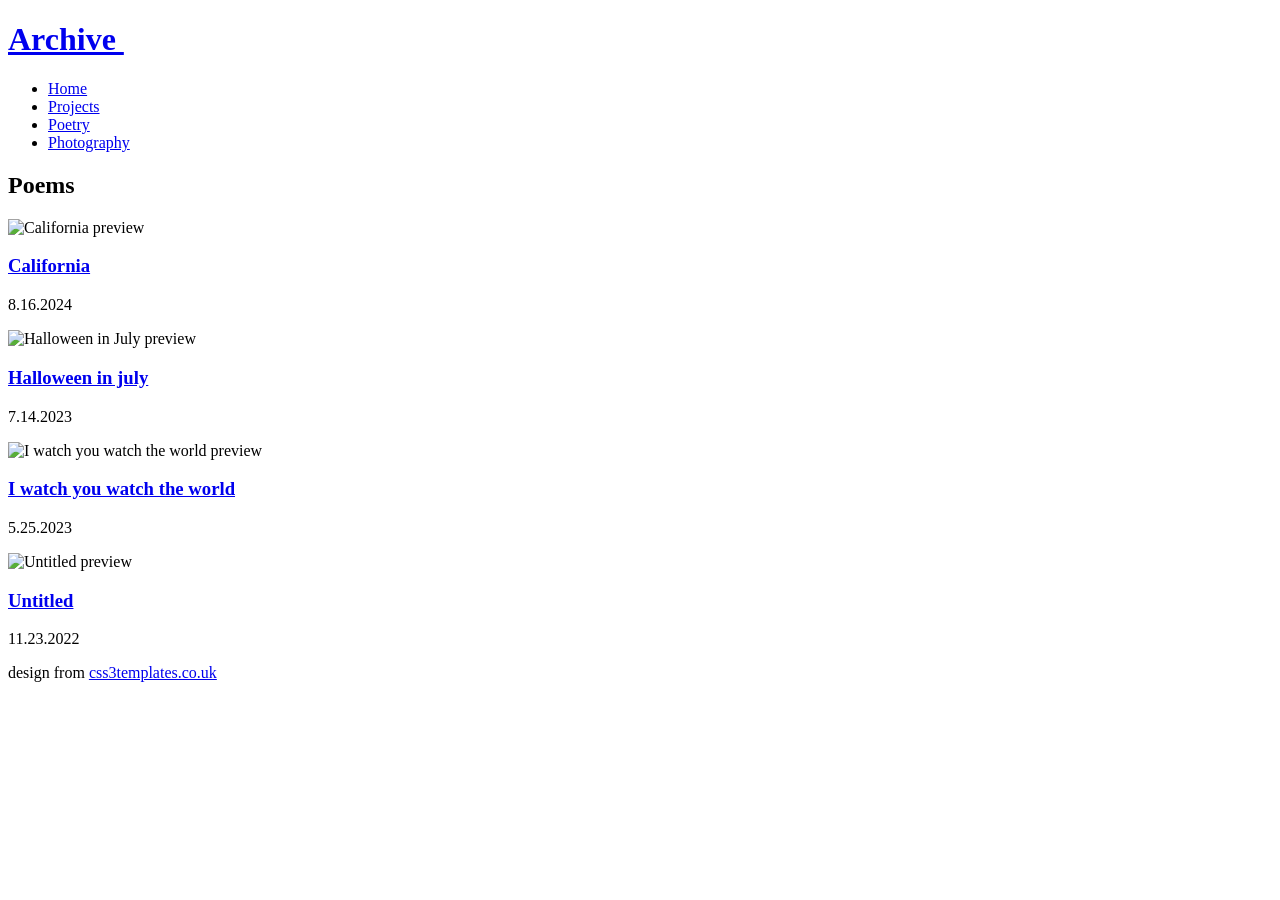
==== anotherpage.html @ 76c23eaa "Update anotherpage.html" ====
<!DOCTYPE HTML>
<html lang="en">

<head>
  <title>Yvie</title>
  <meta charset="utf-8" />
  <meta name="viewport" content="width=device-width, initial-scale=1" />

  <!-- Load fonts over HTTPS (prevents mixed-content blocking in Chrome) -->
  <link href="https://fonts.googleapis.com/css?family=Source+Sans+Pro:300,300italic,600|Source+Code+Pro"
        rel="stylesheet" />

  <!--[if lte IE 8]><script src="js/html5shiv.js" type="text/javascript"></script><![endif]-->

  <!-- Load jQuery over HTTPS (prevents mixed-content blocking in Chrome) -->
  <script src="https://code.jquery.com/jquery-1.10.1.min.js"></script>
  <script src="js/jquery.dropotron.min.js"></script>
  <script src="js/skel.min.js"></script>

  <!-- skel configuration must be in its own script block -->
  <script>
    if (typeof skel !== "undefined" && skel && typeof skel.init === "function") {
      skel.init({
        prefix: 'css/style',
        preloadStyleSheets: true,
        resetCSS: true,
        boxModel: 'border',
        grid: { gutters: 30 },
        breakpoints: {
          wide: { range: '1200-', containers: 1140, grid: { gutters: 50 } },
          narrow: { range: '481-1199', containers: 960 },
          mobile: { range: '-480', containers: 'fluid', lockViewport: true, grid: { collapse: true } }
        }
      });
    }
  </script>

  <script>
    $(function () {
      // Note: make sure you call dropotron on the top level <ul>
      $('#main-nav > ul').dropotron({
        offsetY: -10 // Nudge up submenus by 10px to account for padding
      });
    });
  </script>

  <script>
    // DOM ready
    $(function () {

      // Create the dropdown base
      $("<select />").appendTo("nav");

      // Create default option "Menu"
      $("<option />", {
        "selected": "selected",
        "value": "",
        "text": "Menu"
      }).appendTo("nav select");

      // Populate dropdown with menu items
      $("nav a").each(function () {
        var el = $(this);
        $("<option />", {
          "value": el.attr("href"),
          "text": el.text()
        }).appendTo("nav select");
      });

      // Dropdown navigation
      $("nav select").change(function () {
        window.location = $(this).find("option:selected").val();
      });

    });
  </script>
</head>

<body>
  <div id="header_container">
    <div class="container">
      <!-- Header -->
      <div id="header" class="row">
        <div class="4u">
          <div class="wrapper">
            <h1><a href="index.html">Archive&nbsp;<span class="header_colour"></span></a></h1>
            <!-- <h2>Simple. Contemporary. Website Template.</h2> -->
          </div>
        </div>

        <nav id="main-nav" class="8u">
          <ul>
            <li><a href="index.html">Home</a></li>
            <li><a href="examples.html">Projects</a></li>
            <li><a class="active" href="anotherpage.html">Poetry</a></li>
            <li><a class="active" href="photography.html">Photography</a></li>
          </ul>
        </nav>
      </div>
    </div>
  </div>

  <div id="site_content">
    <div class="container">
      <div class="row">
        <section class="12u">
          <h1>Poems</h1>

          <div class="project-list">

            <!-- California -->
            <div class="project-item">
              <div class="project-thumb">
                <img src="images/californiaEX.png" alt="California preview" />
              </div>

              <div class="project-info">
                <div class="project-header">
                  <h3 class="project-title">
                    <a href="california.html" rel="noopener noreferrer">California</a>
                  </h3>
                  <span class="project-date">8.16.2024</span>
                </div>
                <p class="project-caption"></p>
              </div>
            </div>

            <!-- Halloween in July -->
            <div class="project-item">
              <div class="project-thumb">
                <img src="images/halloweenEX.png" alt="Halloween in July preview" />
              </div>

              <div class="project-info">
                <div class="project-header">
                  <h3 class="project-title">
                    <a href="halloween.html" rel="noopener noreferrer">Halloween in july</a>
                  </h3>
                  <span class="project-date">7.14.2023</span>
                </div>
                <p class="project-caption"></p>
              </div>
            </div>

            <!-- Watch -->
            <div class="project-item">
              <div class="project-thumb">
                <img src="images/watchEX.png" alt="I watch you watch the world preview" />
              </div>

              <div class="project-info">
                <div class="project-header">
                  <h3 class="project-title">
                    <a href="watch.html" rel="noopener noreferrer">I watch you watch the world</a>
                  </h3>
                  <span class="project-date">5.25.2023</span>
                </div>
                <p class="project-caption"></p>
              </div>
            </div>

            <!-- Untitled -->
            <div class="project-item">
              <div class="project-thumb">
                <img src="images/untitledEX.png" alt="Untitled preview" />
              </div>

              <div class="project-info">
                <div class="project-header">
                  <h3 class="project-title">
                    <a href="untitled.html" rel="noopener noreferrer">Untitled</a>
                  </h3>
                  <span class="project-date">11.23.2022</span>
                </div>
                <p class="project-caption"></p>
              </div>
            </div>

          </div>
        </section>
      </div>
    </div>
  </div>

  <div class="footer-wrapper">
    <div class="container">
      <footer>
        <p>design from <a href="https://www.css3templates.co.uk">css3templates.co.uk</a></p>
      </footer>
    </div>
  </div>
</body>

</html>
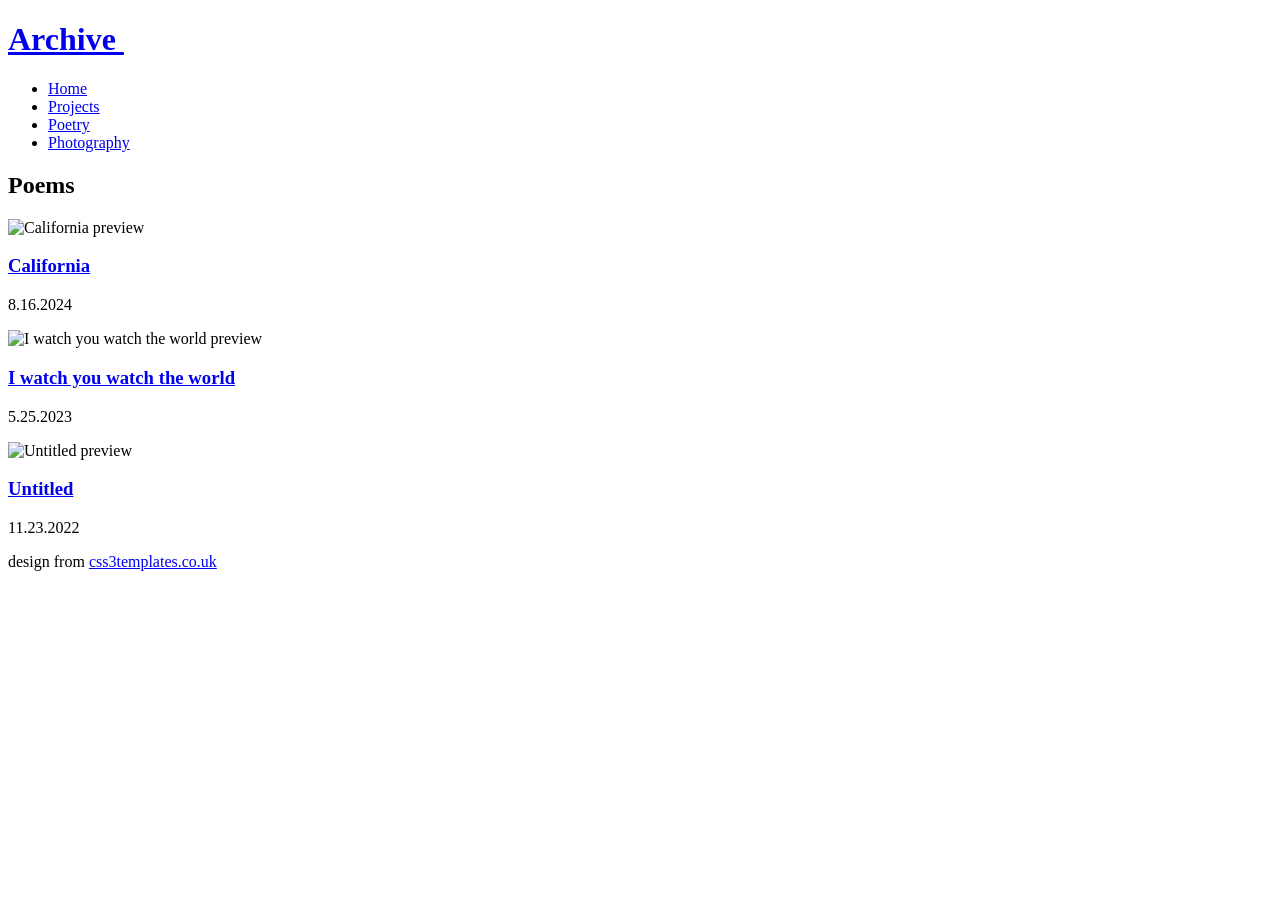
==== commit 67094e44: "Update anotherpage.html" ====
--- a/anotherpage.html
+++ b/anotherpage.html
@@ -126,6 +126,7 @@
             </div>
 
             <!-- Halloween in July -->
+<!--
             <div class="project-item">
               <div class="project-thumb">
                 <img src="images/halloweenEX.png" alt="Halloween in July preview" />
@@ -141,7 +142,7 @@
                 <p class="project-caption"></p>
               </div>
             </div>
-
+-->
             <!-- Watch -->
             <div class="project-item">
               <div class="project-thumb">
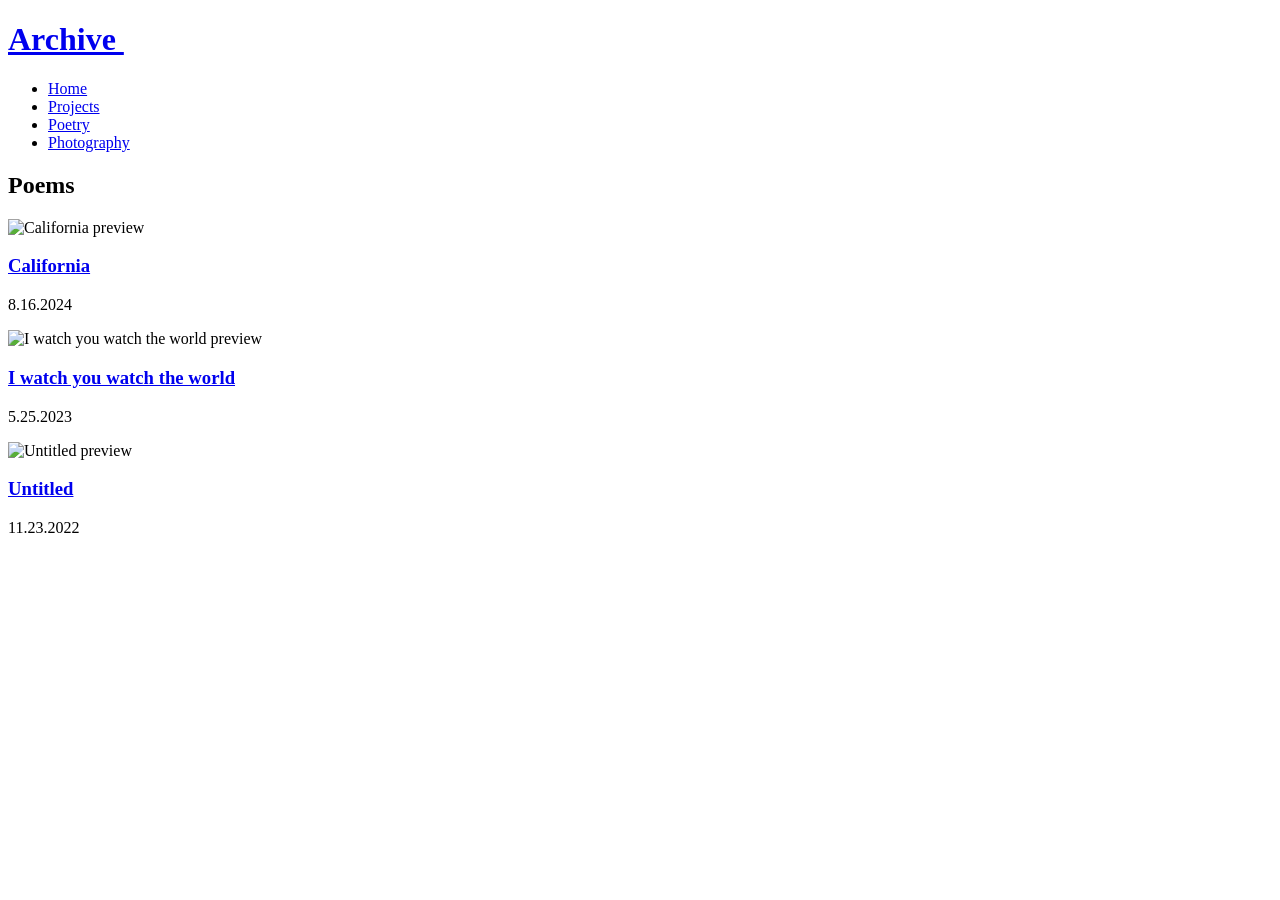
==== commit 40832b30: "Update anotherpage.html" ====
--- a/anotherpage.html
+++ b/anotherpage.html
@@ -186,7 +186,7 @@
   <div class="footer-wrapper">
     <div class="container">
       <footer>
-        <p>design from <a href="https://www.css3templates.co.uk">css3templates.co.uk</a></p>
+       
       </footer>
     </div>
   </div>
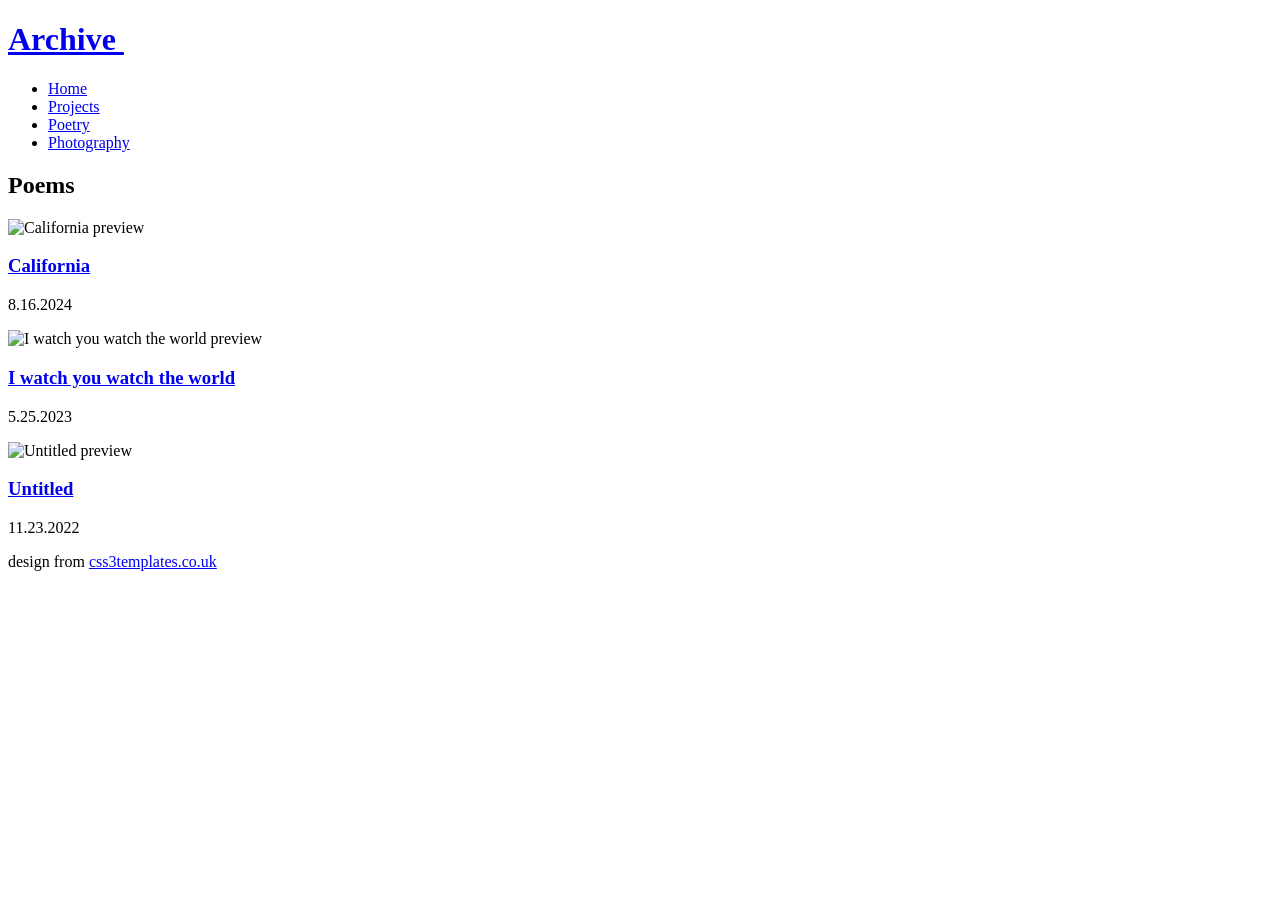
==== commit 67c65033: "Update anotherpage.html" ====
--- a/anotherpage.html
+++ b/anotherpage.html
@@ -5,7 +5,7 @@
   <title>Yvie</title>
   <meta charset="utf-8" />
   <meta name="viewport" content="width=device-width, initial-scale=1" />
-
+ 
   <!-- Load fonts over HTTPS (prevents mixed-content blocking in Chrome) -->
   <link href="https://fonts.googleapis.com/css?family=Source+Sans+Pro:300,300italic,600|Source+Code+Pro"
         rel="stylesheet" />
@@ -177,19 +177,20 @@
               </div>
             </div>
 
+
+            <div class="footer-wrapper">
+    <div class="container">
+        <footer>
+            <p>design from
+                <a href="https://www.css3templates.co.uk">css3templates.co.uk</a>
+            </p>
+        </footer>
+    </div>
+</div>
           </div>
         </section>
       </div>
     </div>
-  </div>
-
-  <div class="footer-wrapper">
-    <div class="container">
-      <footer>
-       
-      </footer>
-    </div>
-  </div>
 </body>
 
 </html>
